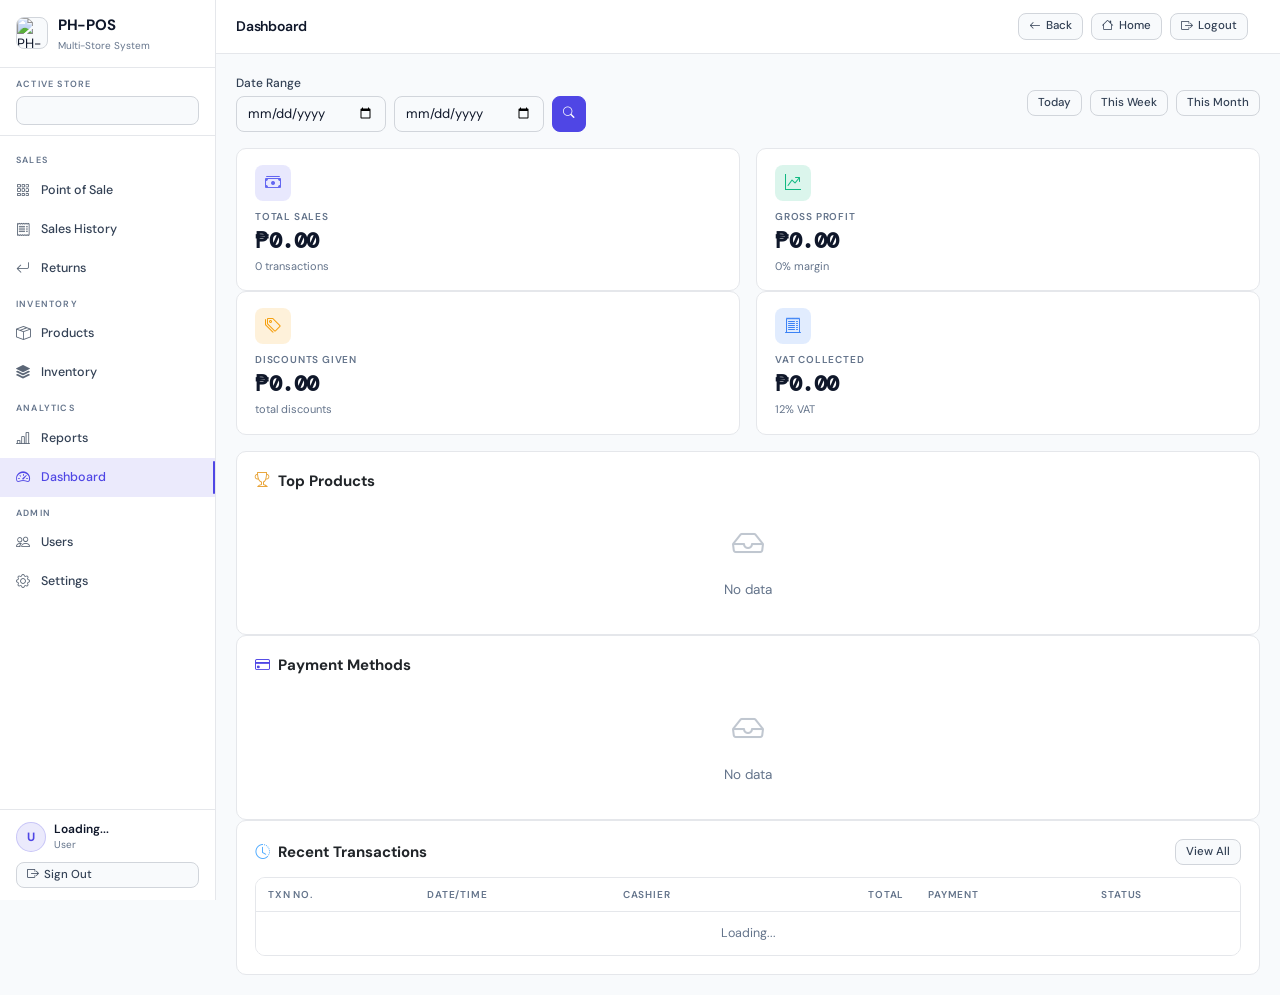
==== dashboard.html @ c2e12a04 "updated" ====
<!DOCTYPE html>
<html lang="en">
<head>
  <meta charset="UTF-8">
  <meta name="viewport" content="width=device-width, initial-scale=1.0">
  <title>Dashboard · PH-POS</title>
  <link href="https://cdn.jsdelivr.net/npm/bootstrap@5.3.0/dist/css/bootstrap.min.css" rel="stylesheet">
  <link href="https://cdn.jsdelivr.net/npm/bootstrap-icons@1.11.0/font/bootstrap-icons.css" rel="stylesheet">
  <link href="src/css/main.css" rel="stylesheet">
  <script src="https://cdn.jsdelivr.net/npm/@supabase/supabase-js@2"></script>
  <script src="config.js"></script>
</head>
<body>

<!-- SIDEBAR -->
<nav class="sidebar" id="sidebar">
  <div class="sidebar-logo">
    <div class="logo-icon"><img src="https://placehold.co/96x96/111827/ffffff/png?text=POS" alt="PH-POS logo" class="logo-image"></div>
    <div>
      <div class="logo-text">PH-POS</div>
      <div class="logo-sub">Multi-Store System</div>
    </div>
  </div>
  <div class="sidebar-store">
    <label>ACTIVE STORE</label>
    <select id="store-selector" class="form-select"></select>
  </div>
  <nav class="sidebar-nav">
    <div class="nav-section-label">Sales</div>
    <a href="pos.html" class="nav-item" id="nav-pos" data-permission="pos.access"><i class="bi bi-grid-3x3-gap"></i> Point of Sale</a>
    <a href="sales.html" class="nav-item" id="nav-sales" data-permission="sales.view"><i class="bi bi-receipt"></i> Sales History</a>
    <a href="returns.html" class="nav-item" id="nav-returns" data-permission="pos.process_returns"><i class="bi bi-arrow-return-left"></i> Returns</a>
    <div class="nav-section-label" data-permission="inventory.view">Inventory</div>
    <a href="products.html" class="nav-item" id="nav-products" data-permission="products.view"><i class="bi bi-box-seam"></i> Products</a>
    <a href="inventory.html" class="nav-item" id="nav-inventory" data-permission="inventory.view"><i class="bi bi-stack"></i> Inventory</a>
    <div class="nav-section-label" data-permission="reports.view_store">Analytics</div>
    <a href="reports.html" class="nav-item" id="nav-reports" data-permission="reports.view_store"><i class="bi bi-bar-chart-line"></i> Reports</a>
    <a href="dashboard.html" class="nav-item active" id="nav-dashboard" data-permission="dashboard.view"><i class="bi bi-speedometer2"></i> Dashboard</a>
    <div class="nav-section-label" data-role="admin">Admin</div>
    <a href="users.html" class="nav-item" id="nav-users" data-role="admin"><i class="bi bi-people"></i> Users</a>
    <a href="settings.html" class="nav-item" id="nav-settings" data-role="admin"><i class="bi bi-gear"></i> Settings</a>
  </nav>
  <div class="sidebar-footer">
    <div class="user-info">
      <div class="user-avatar" id="user-avatar-letter">U</div>
      <div class="user-details">
        <div class="user-name" data-user-name>Loading...</div>
        <div class="user-role" data-user-role>User</div>
      </div>
    </div>
    <button class="btn btn-secondary btn-sm w-100" onclick="handleLogout()">
      <i class="bi bi-box-arrow-right"></i> Sign Out
    </button>
  </div>
</nav>
<div class="sidebar-overlay" id="sidebar-overlay" onclick="toggleSidebar()"></div>

<!-- MAIN CONTENT -->
<div class="main-content">
  <div class="top-bar">
    <button class="btn btn-secondary btn-sm d-lg-none" onclick="toggleSidebar()">
      <i class="bi bi-list"></i>
    </button>
    <div class="top-bar-title">Dashboard</div>
    <div class="d-flex gap-2">
      <button class="btn btn-secondary btn-sm" onclick="goBackPage()"><i class="bi bi-arrow-left"></i> Back</button>
      <button class="btn btn-secondary btn-sm" onclick="goHomePage()"><i class="bi bi-house"></i> Home</button>
      <button class="btn btn-secondary btn-sm" onclick="handleLogout()"><i class="bi bi-box-arrow-right"></i> Logout</button>
    </div>
    <div class="text-muted" id="current-datetime"></div>
  </div>

  <div class="page-content">
    <!-- Date filter -->
    <div class="d-flex align-items-center gap-3 mb-4 flex-wrap">
      <div>
        <label class="form-label mb-1">Date Range</label>
        <div class="d-flex gap-2">
          <input type="date" class="form-control form-control-sm" id="date-from" style="width:150px;">
          <input type="date" class="form-control form-control-sm" id="date-to" style="width:150px;">
          <button class="btn btn-primary btn-sm" onclick="loadDashboard()">
            <i class="bi bi-search"></i>
          </button>
        </div>
      </div>
      <div class="ms-auto d-flex gap-2">
        <button class="btn btn-secondary btn-sm" onclick="setRange('today')">Today</button>
        <button class="btn btn-secondary btn-sm" onclick="setRange('week')">This Week</button>
        <button class="btn btn-secondary btn-sm" onclick="setRange('month')">This Month</button>
      </div>
    </div>

    <!-- Low stock alert banner -->
    <div id="low-stock-banner" class="low-stock-alert mb-4 d-none">
      <i class="bi bi-exclamation-triangle-fill"></i>
      <span id="low-stock-text">Some products are low on stock.</span>
      <a href="inventory.html" class="ms-auto text-warning text-decoration-none fw-bold" style="font-size:12px;">View <i class="bi bi-arrow-right"></i></a>
    </div>

    <!-- Stats Grid -->
    <div class="row g-3 mb-4">
      <div class="col-6 col-md-3">
        <div class="stat-card">
          <div class="stat-icon" style="background:rgba(99,102,241,0.15);color:#6366f1;">
            <i class="bi bi-cash-stack"></i>
          </div>
          <div class="stat-label">Total Sales</div>
          <div class="stat-value" id="stat-sales">₱0.00</div>
          <div class="mini-muted" id="stat-txns">0 transactions</div>
        </div>
      </div>
      <div class="col-6 col-md-3">
        <div class="stat-card">
          <div class="stat-icon" style="background:rgba(16,185,129,0.15);color:#10b981;">
            <i class="bi bi-graph-up-arrow"></i>
          </div>
          <div class="stat-label">Gross Profit</div>
          <div class="stat-value" id="stat-profit">₱0.00</div>
          <div class="mini-muted" id="stat-margin">0% margin</div>
        </div>
      </div>
      <div class="col-6 col-md-3">
        <div class="stat-card">
          <div class="stat-icon" style="background:rgba(245,158,11,0.15);color:#f59e0b;">
            <i class="bi bi-tags"></i>
          </div>
          <div class="stat-label">Discounts Given</div>
          <div class="stat-value" id="stat-discount">₱0.00</div>
          <div class="mini-muted">total discounts</div>
        </div>
      </div>
      <div class="col-6 col-md-3">
        <div class="stat-card">
          <div class="stat-icon" style="background:rgba(59,130,246,0.15);color:#3b82f6;">
            <i class="bi bi-receipt-cutoff"></i>
          </div>
          <div class="stat-label">VAT Collected</div>
          <div class="stat-value" id="stat-vat">₱0.00</div>
          <div class="mini-muted">12% VAT</div>
        </div>
      </div>
    </div>

    <div class="row g-3">
      <!-- Top Products -->
      <div class="col-12 col-lg-7">
        <div class="card">
          <div class="section-header mb-3">
            <div class="section-heading"><i class="bi bi-trophy me-2" style="color:var(--warning);"></i>Top Products</div>
          </div>
          <div id="top-products-list">
            <div class="empty-state py-4"><i class="bi bi-inbox" style="font-size:32px;"></i><div>No data</div></div>
          </div>
        </div>
      </div>

      <!-- Payment Breakdown -->
      <div class="col-12 col-lg-5">
        <div class="card">
          <div class="section-heading mb-3"><i class="bi bi-credit-card me-2" style="color:var(--accent);"></i>Payment Methods</div>
          <div id="payment-breakdown">
            <div class="empty-state py-4"><i class="bi bi-inbox" style="font-size:32px;"></i><div>No data</div></div>
          </div>
        </div>
      </div>

      <!-- Store Comparison (admin only) -->
      <div class="col-12" id="store-comparison-section" style="display:none;">
        <div class="card">
          <div class="section-heading mb-3"><i class="bi bi-shop me-2" style="color:var(--success);"></i>All Stores Summary</div>
          <div class="table-responsive">
            <table class="table table-sm mb-0">
              <thead>
                <tr>
                  <th>Store</th>
                  <th class="text-end">Transactions</th>
                  <th class="text-end">Revenue</th>
                  <th class="text-end">VAT</th>
                </tr>
              </thead>
              <tbody id="store-summary-tbody">
                <tr><td colspan="4" class="text-center py-3 text-muted">Loading...</td></tr>
              </tbody>
            </table>
          </div>
        </div>
      </div>

      <!-- Recent Sales -->
      <div class="col-12">
        <div class="card">
          <div class="section-header mb-3">
            <div class="section-heading"><i class="bi bi-clock-history me-2" style="color:var(--info);"></i>Recent Transactions</div>
            <a href="sales.html" class="btn btn-secondary btn-sm">View All</a>
          </div>
          <div class="table-responsive">
            <table class="table table-sm mb-0">
              <thead>
                <tr>
                  <th>TXN No.</th>
                  <th>Date/Time</th>
                  <th>Cashier</th>
                  <th class="text-end">Total</th>
                  <th>Payment</th>
                  <th>Status</th>
                </tr>
              </thead>
              <tbody id="recent-sales-tbody">
                <tr><td colspan="6" class="text-center py-3 text-muted">Loading...</td></tr>
              </tbody>
            </table>
          </div>
        </div>
      </div>
    </div>
  </div>
</div>

<!-- Loading & Toast -->
<div id="loading-overlay" class="d-none">
  <div class="loading-spinner">
    <div class="spinner-border mb-3"></div>
    <div class="loading-text">Loading...</div>
  </div>
</div>
<div id="toast-container"></div>

<script src="https://cdn.jsdelivr.net/npm/bootstrap@5.3.0/dist/js/bootstrap.bundle.min.js"></script>
<script type="module">
import auth from './src/js/auth.js';
import rbac from './src/js/rbac.js';
import reports from './src/js/reports.js';
import { formatPeso, formatDate, showToast, getLastNDays, getCurrentMonthRange } from './src/js/utils.js';
import db from './src/js/supabaseClient.js';

window.handleLogout = () => auth.logout();
window.goHomePage = () => {
  window.location.href = 'index.html';
};
window.goBackPage = () => {
  if (window.history.length > 1) window.history.back();
  else goHomePage();
};
window.toggleSidebar = () => {
  document.getElementById('sidebar').classList.toggle('show');
  document.getElementById('sidebar-overlay').classList.toggle('show');
};

let realtimeChannel = null;
let realtimeReloadTimer = null;

// DateTime display
function updateClock() {
  document.getElementById('current-datetime').textContent =
    new Date().toLocaleString('en-PH', { timeZone: 'Asia/Manila', weekday: 'short', month: 'short', day: 'numeric', hour: '2-digit', minute: '2-digit' });
}
setInterval(updateClock, 1000);
updateClock();

async function init() {
  const session = await auth.init();
  if (!session) { window.location.href = 'login.html'; return; }
  if (!auth.hasRole('admin')) { window.location.href = auth.hasRole('cashier') ? 'pos.html' : 'inventory.html'; return; }
  rbac.updateUI();
  document.querySelectorAll('[data-user-name]').forEach(el => el.textContent = auth.currentProfile?.full_name || '');
  document.querySelectorAll('[data-user-role]').forEach(el => el.textContent = auth.currentProfile?.role || '');
  const av = document.getElementById('user-avatar-letter');
  if (av) av.textContent = (auth.currentProfile?.full_name || 'U')[0].toUpperCase();

  // Set default date range (today)
  setRange('today', false);
  await loadDashboard();

  if (auth.hasRole('admin')) {
    document.getElementById('store-comparison-section').style.display = '';
    await loadStoreComparison();
  }

  setupRealtime();
}

window.setRange = function(range, reload = true) {
  const today = new Date().toLocaleDateString('en-CA', { timeZone: 'Asia/Manila' });
  if (range === 'today') {
    document.getElementById('date-from').value = today;
    document.getElementById('date-to').value = today;
  } else if (range === 'week') {
    const r = getLastNDays(7);
    document.getElementById('date-from').value = r.first;
    document.getElementById('date-to').value = r.last;
  } else if (range === 'month') {
    const r = getCurrentMonthRange();
    document.getElementById('date-from').value = r.first;
    document.getElementById('date-to').value = r.last;
  }
  if (reload) loadDashboard();
};

window.loadDashboard = async function() {
  const storeId = auth.currentStore?.id;
  const dateFrom = document.getElementById('date-from').value;
  const dateTo = document.getElementById('date-to').value;
  if (!storeId || !dateFrom || !dateTo) return;

  try {
    const [{ summary }, topProds, payBreakdown, recentSales] = await Promise.all([
      reports.getSalesSummary(storeId, dateFrom, dateTo),
      reports.getTopProducts(storeId, dateFrom, dateTo, 5),
      reports.getPaymentBreakdown(storeId, dateFrom, dateTo),
      getRecentSales(storeId, dateFrom, dateTo)
    ]);

    // Stats
    document.getElementById('stat-sales').textContent = formatPeso(summary.totalRevenue);
    document.getElementById('stat-txns').textContent = summary.totalTransactions + ' transactions';
    document.getElementById('stat-profit').textContent = formatPeso(summary.grossProfit);
    document.getElementById('stat-margin').textContent = summary.grossMargin.toFixed(1) + '% margin';
    document.getElementById('stat-discount').textContent = formatPeso(summary.totalDiscount);
    document.getElementById('stat-vat').textContent = formatPeso(summary.totalVat);

    // Top Products
    renderTopProducts(topProds);
    renderPaymentBreakdown(payBreakdown);
    renderRecentSales(recentSales);

    // Low stock check
    await checkLowStock(storeId);
  } catch (err) {
    showToast('Error loading dashboard: ' + err.message, 'danger');
  }
};

async function getRecentSales(storeId, dateFrom, dateTo) {
  const { data } = await db.from('sales')
    .select('txn_no, created_at, total, payment_json, status, profiles(full_name)')
    .eq('store_id', storeId)
    .gte('created_at', dateFrom + 'T00:00:00')
    .lte('created_at', dateTo + 'T23:59:59')
    .order('created_at', { ascending: false })
    .limit(10);
  return data || [];
}

async function checkLowStock(storeId) {
  const { data: lowItems } = await db.from('store_products')
    .select('id, stock, reorder_level')
    .eq('store_id', storeId);

  const lowCount = (lowItems || []).filter(i => i.stock <= i.reorder_level).length;

  if (lowCount > 0) {
    document.getElementById('low-stock-banner').classList.remove('d-none');
    document.getElementById('low-stock-text').textContent = `${lowCount} product(s) are low on stock or out of stock.`;
  } else {
    document.getElementById('low-stock-banner').classList.add('d-none');
  }
}

async function loadStoreComparison() {
  const dateFrom = document.getElementById('date-from').value;
  const dateTo = document.getElementById('date-to').value;

  const { data: stores } = await db.from('stores').select('id, name, code');
  const tbody = document.getElementById('store-summary-tbody');
  tbody.innerHTML = '';

  for (const store of (stores || [])) {
    const { data: sales } = await db.from('sales')
      .select('total, vat_amount')
      .eq('store_id', store.id)
      .eq('status', 'completed')
      .gte('created_at', dateFrom + 'T00:00:00')
      .lte('created_at', dateTo + 'T23:59:59');

    const rev = (sales || []).reduce((s, r) => s + r.total, 0);
    const vat = (sales || []).reduce((s, r) => s + r.vat_amount, 0);
    tbody.innerHTML += `
      <tr>
        <td><span class="badge bg-secondary me-2">${store.code}</span>${store.name}</td>
        <td class="text-end">${(sales || []).length}</td>
        <td class="text-end fw-bold">${formatPeso(rev)}</td>
        <td class="text-end">${formatPeso(vat)}</td>
      </tr>`;
  }
}

function scheduleDashboardRealtimeRefresh() {
  clearTimeout(realtimeReloadTimer);
  realtimeReloadTimer = setTimeout(async () => {
    await loadDashboard();
    if (auth.hasRole('admin')) await loadStoreComparison();
  }, 350);
}

function setupRealtime() {
  if (!auth.currentStore?.id) return;
  if (realtimeChannel) db.removeChannel(realtimeChannel);

  realtimeChannel = db.channel(`dashboard-live-${auth.currentStore.id}`);

  realtimeChannel.on(
    'postgres_changes',
    { event: '*', schema: 'public', table: 'sales', filter: `store_id=eq.${auth.currentStore.id}` },
    scheduleDashboardRealtimeRefresh
  );

  realtimeChannel.on(
    'postgres_changes',
    { event: '*', schema: 'public', table: 'store_products', filter: `store_id=eq.${auth.currentStore.id}` },
    scheduleDashboardRealtimeRefresh
  );

  if (auth.hasRole('admin')) {
    realtimeChannel.on(
      'postgres_changes',
      { event: '*', schema: 'public', table: 'sales' },
      scheduleDashboardRealtimeRefresh
    );
  }

  realtimeChannel.subscribe();
}

window.addEventListener('beforeunload', () => {
  if (realtimeChannel) db.removeChannel(realtimeChannel);
});

function renderTopProducts(prods) {
  const el = document.getElementById('top-products-list');
  if (!prods.length) { el.innerHTML = '<div class="text-center py-3" style="color:var(--text-muted);">No data for selected period</div>'; return; }
  const max = Math.max(...prods.map(p => p.revenue));
  el.innerHTML = prods.map((p, i) => `
    <div class="d-flex align-items-center gap-3 mb-3">
      <div style="width:24px;text-align:center;font-weight:700;color:var(--text-muted);font-size:13px;">#${i+1}</div>
      <div style="flex:1;">
        <div style="font-size:13px;font-weight:600;">${p.name}</div>
        <div style="font-size:11px;color:var(--text-muted);">Qty: ${p.qty}</div>
        <div style="height:4px;background:var(--border);border-radius:2px;margin-top:4px;">
          <div style="height:100%;width:${(p.revenue/max*100).toFixed(0)}%;background:var(--accent);border-radius:2px;"></div>
        </div>
      </div>
      <div style="text-align:right;">
        <div style="font-weight:700;font-size:13px;">${formatPeso(p.revenue)}</div>
        <div style="font-size:11px;color:var(--success);">+${formatPeso(p.profit)}</div>
      </div>
    </div>`).join('');
}

function renderPaymentBreakdown(payments) {
  const el = document.getElementById('payment-breakdown');
  if (!payments.length) { el.innerHTML = '<div class="text-center py-3" style="color:var(--text-muted);">No data</div>'; return; }
  const icons = { cash: '💵', gcash: '📱', maya: '🔵', card: '💳' };
  const total = payments.reduce((s, p) => s + p.amount, 0);
  el.innerHTML = payments.map(p => `
    <div class="d-flex align-items-center gap-3 mb-3">
      <div style="font-size:20px;">${icons[p.method] || '💰'}</div>
      <div style="flex:1;">
        <div style="font-size:13px;font-weight:600;text-transform:capitalize;">${p.method}</div>
        <div style="font-size:11px;color:var(--text-muted);">${p.count} transactions</div>
        <div style="height:4px;background:var(--border);border-radius:2px;margin-top:4px;">
          <div style="height:100%;width:${(p.amount/total*100).toFixed(0)}%;background:var(--accent);border-radius:2px;"></div>
        </div>
      </div>
      <div style="font-weight:700;font-size:13px;">${formatPeso(p.amount)}</div>
    </div>`).join('');
}

function renderRecentSales(sales) {
  const tbody = document.getElementById('recent-sales-tbody');
  if (!sales.length) {
    tbody.innerHTML = '<tr><td colspan="6" class="text-center py-4" style="color:var(--text-muted);">No transactions found</td></tr>';
    return;
  }
  const payIcons = { cash: '💵', gcash: '📱', maya: '🔵', card: '💳' };
  tbody.innerHTML = sales.map(s => {
    const payments = Array.isArray(s.payment_json) ? s.payment_json : [];
    const payDisplay = payments.map(p => `${payIcons[p.method]||''} ${p.method}`).join(', ');
    return `<tr>
      <td><a href="sales.html?txn=${s.txn_no}" style="color:var(--accent);text-decoration:none;">${s.txn_no}</a></td>
      <td style="font-size:12px;">${formatDate(s.created_at, true)}</td>
      <td style="font-size:12px;">${s.profiles?.full_name || 'N/A'}</td>
      <td class="text-end fw-bold">${formatPeso(s.total)}</td>
      <td style="font-size:12px;">${payDisplay}</td>
      <td><span class="badge status-${s.status}">${s.status}</span></td>
    </tr>`;
  }).join('');
}

init();
</script>
</body>
</html>
---- src/css/main.css ----
/* PH-POS · Minimalist Redesign */
@import url('https://fonts.googleapis.com/css2?family=DM+Sans:wght@300;400;500;600;700&family=DM+Mono:wght@400;500&display=swap');

:root {
  color-scheme: light;
  --bg: #f8fafc;
  --bg-2: #ffffff;
  --bg-3: #ffffff;
  --bg-4: #f8fafc;
  --line: #e5e7eb;
  --line-2: #d1d5db;
  --tx-1: #0f172a;
  --tx-2: #334155;
  --tx-3: #64748b;
  --ac: #4f46e5;
  --ac-2: #4338ca;
  --ac-glow: rgba(79,70,229,0.11);
  --ac-border: rgba(79,70,229,0.22);
  --ok: #2dd4a0;
  --warn: #e8a336;
  --err: #f06060;
  --info: #4eaaff;
  --ok-bg: rgba(45,212,160,0.14);
  --warn-bg: rgba(232,163,54,0.14);
  --err-bg: rgba(240,96,96,0.14);
  --hover-bg: rgba(99,102,241,0.08);
  --hover-subtle: rgba(15,23,42,0.045);
  --row-hover: rgba(99,102,241,0.08);
  --status-neutral-bg: rgba(100,116,139,0.16);
  --loading-overlay-bg: rgba(15,23,42,0.35);
  --overlay-bg: rgba(15,23,42,0.42);
  --elevation-shadow: 0 12px 30px rgba(15,23,42,0.12);
  --close-filter: none;
  --logo-url: url('https://placehold.co/96x96/111827/ffffff/png?text=POS');

  --text-primary: var(--tx-1);
  --text-secondary: var(--tx-2);
  --text-muted: var(--tx-3);
  --bg-primary: var(--bg);
  --bg-secondary: var(--bg-2);
  --border: var(--line);
  --accent: var(--ac);
  --accent-hover: var(--ac-2);
  --success: var(--ok);
  --warning: var(--warn);
  --danger: var(--err);
  --sidebar-w: 216px;
  --topbar-h: 54px;
  --radius: 8px;
  --radius-lg: 10px;
}

@media (prefers-color-scheme: dark) {
  :root {
    color-scheme: dark;
    --bg: #0a0a0f;
    --bg-2: #111118;
    --bg-3: #16161f;
    --bg-4: #1c1c27;
    --line: #1e1e2e;
    --line-2: #252535;
    --tx-1: #e8e8f0;
    --tx-2: #8888a8;
    --tx-3: #4a4a68;
    --ac: #7c6ff7;
    --ac-2: #6159e0;
    --ac-glow: rgba(124,111,247,0.12);
    --ac-border: rgba(124,111,247,0.25);
    --ok-bg: rgba(45,212,160,0.08);
    --warn-bg: rgba(232,163,54,0.08);
    --err-bg: rgba(240,96,96,0.08);
    --hover-bg: rgba(255,255,255,0.03);
    --hover-subtle: rgba(255,255,255,0.02);
    --row-hover: rgba(124,111,247,0.03);
    --status-neutral-bg: rgba(74,74,104,0.15);
    --loading-overlay-bg: rgba(10,10,15,0.8);
    --overlay-bg: rgba(0,0,0,0.6);
    --elevation-shadow: 0 24px 60px rgba(0,0,0,0.6);
    --close-filter: invert(1) brightness(0.5);
  }
}

* { box-sizing: border-box; margin: 0; padding: 0; }

body {
  font-family: 'DM Sans', system-ui, sans-serif;
  background: var(--bg);
  color: var(--tx-1);
  font-size: 13.5px;
  line-height: 1.5;
  -webkit-font-smoothing: antialiased;
}

::-webkit-scrollbar { width: 4px; height: 4px; }
::-webkit-scrollbar-track { background: transparent; }
::-webkit-scrollbar-thumb { background: var(--line-2); border-radius: 4px; }

/* ── SIDEBAR ─────────────────────────────── */
.sidebar {
  width: var(--sidebar-w);
  background: var(--bg-2);
  border-right: 1px solid var(--line);
  position: fixed;
  top: 0; left: 0;
  height: 100vh;
  display: flex;
  flex-direction: column;
  z-index: 200;
  transition: transform 0.25s cubic-bezier(0.4,0,0.2,1);
  overflow-y: auto;
  overflow-x: hidden;
}

.sidebar-logo {
  padding: 14px 16px;
  display: flex;
  align-items: center;
  gap: 10px;
  border-bottom: 1px solid var(--line);
}

.logo-icon {
  width: 32px;
  height: 32px;
  border-radius: 8px;
  display: flex;
  align-items: center;
  justify-content: center;
  flex-shrink: 0;
  overflow: hidden;
  border: 1px solid var(--line-2);
  background: var(--bg-4);
}

.logo-icon img,
.logo-image {
  width: 100%;
  height: 100%;
  object-fit: cover;
  display: block;
}

.logo-text { font-size: 15px; font-weight: 700; letter-spacing: -0.3px; }
.logo-sub { font-size: 10px; color: var(--tx-3); margin-top: 1px; }

.sidebar-store {
  padding: 10px 16px;
  border-bottom: 1px solid var(--line);
}

.sidebar-store label {
  font-size: 9px;
  text-transform: uppercase;
  letter-spacing: 1.2px;
  color: var(--tx-3);
  font-weight: 600;
  display: block;
  margin-bottom: 5px;
}

.sidebar-store select {
  width: 100%;
  background: var(--bg);
  border: 1px solid var(--line-2);
  color: var(--tx-1);
  padding: 5px 8px;
  border-radius: 5px;
  font-size: 11.5px;
  cursor: pointer;
  font-family: inherit;
  appearance: none;
  background-image: url("data:image/svg+xml,%3Csvg xmlns='http://www.w3.org/2000/svg' width='10' height='6'%3E%3Cpath d='M0 0l5 6 5-6z' fill='%234a4a68'/%3E%3C/svg%3E");
  background-repeat: no-repeat;
  background-position: right 8px center;
  padding-right: 24px;
}

.sidebar-nav { flex: 1; padding: 8px 0; }

.nav-section-label {
  font-size: 9px;
  text-transform: uppercase;
  letter-spacing: 1.2px;
  color: var(--tx-3);
  font-weight: 600;
  padding: 10px 16px 3px;
}

.nav-item {
  display: flex;
  align-items: center;
  gap: 9px;
  padding: 9px 16px;
  color: var(--tx-2);
  text-decoration: none;
  font-size: 12.5px;
  font-weight: 500;
  transition: all 0.15s;
  cursor: pointer;
  border: none;
  background: none;
  width: 100%;
  position: relative;
}

.nav-item:hover { color: var(--tx-1); background: var(--hover-bg); }

.nav-item.active {
  color: var(--ac);
  background: var(--ac-glow);
}

.nav-item.active::before {
  content: '';
  position: absolute;
  right: 0; top: 3px; bottom: 3px;
  width: 2px;
  background: var(--ac);
  border-radius: 2px;
}

.nav-item i { font-size: 14px; width: 16px; flex-shrink: 0; opacity: 0.8; }
.nav-item.active i { opacity: 1; }

.sidebar-footer {
  padding: 12px 16px;
  border-top: 1px solid var(--line);
}

.user-info { display: flex; align-items: center; gap: 8px; margin-bottom: 10px; }

.user-avatar {
  width: 30px; height: 30px;
  background: var(--ac-glow);
  border: 1px solid var(--ac-border);
  border-radius: 50%;
  display: flex;
  align-items: center;
  justify-content: center;
  font-size: 12px;
  font-weight: 700;
  color: var(--ac);
  flex-shrink: 0;
}

.user-details .user-name { font-size: 12px; font-weight: 600; line-height: 1.2; }
.user-details .user-role { font-size: 10px; color: var(--tx-3); text-transform: capitalize; }

/* ── MAIN LAYOUT ─────────────────────────── */
.main-content { margin-left: var(--sidebar-w); min-height: 100vh; display: flex; flex-direction: column; }

.top-bar {
  height: var(--topbar-h);
  background: var(--bg-2);
  border-bottom: 1px solid var(--line);
  display: flex;
  align-items: center;
  padding: 0 20px;
  gap: 12px;
  position: sticky;
  top: 0;
  z-index: 100;
}

.top-bar-title { font-size: 14px; font-weight: 600; flex: 1; letter-spacing: -0.2px; }

.page-content { padding: 20px; flex: 1; }

/* ── CARDS ───────────────────────────────── */
.card {
  background: var(--bg-3);
  border: 1px solid var(--line);
  border-radius: var(--radius-lg);
  padding: 18px;
}

.stat-card {
  background: var(--bg-3);
  border: 1px solid var(--line);
  border-radius: var(--radius-lg);
  padding: 16px 18px;
  display: flex;
  flex-direction: column;
  gap: 6px;
  transition: border-color 0.15s;
}

.stat-card:hover { border-color: var(--ac-border); }

.stat-icon {
  width: 36px; height: 36px;
  border-radius: 8px;
  display: flex;
  align-items: center;
  justify-content: center;
  font-size: 16px;
  margin-bottom: 2px;
}

.stat-label {
  font-size: 10px;
  color: var(--tx-3);
  text-transform: uppercase;
  letter-spacing: 0.8px;
  font-weight: 600;
}

.stat-value {
  font-size: 22px;
  font-weight: 700;
  color: var(--tx-1);
  line-height: 1;
  letter-spacing: -0.5px;
  font-family: 'DM Mono', monospace;
}

/* ── FORMS ───────────────────────────────── */
.form-control, .form-select {
  background: var(--bg) !important;
  border: 1px solid var(--line-2) !important;
  color: var(--tx-1) !important;
  border-radius: var(--radius) !important;
  font-size: 13px;
  font-family: inherit;
  transition: border-color 0.15s, box-shadow 0.15s;
  padding: 7px 11px;
}

.form-control:focus, .form-select:focus {
  border-color: var(--ac) !important;
  box-shadow: 0 0 0 3px var(--ac-glow) !important;
  outline: none;
}

.form-control::placeholder { color: var(--tx-3); }
.form-label { font-size: 12px; color: var(--tx-2); font-weight: 500; margin-bottom: 5px; display: block; }
.form-text { font-size: 11px; color: var(--tx-3); margin-top: 4px; }

.input-group .input-group-text {
  background: var(--bg) !important;
  border: 1px solid var(--line-2) !important;
  color: var(--tx-3);
  border-radius: var(--radius) 0 0 var(--radius);
}

.input-group .form-control { border-left: none !important; border-radius: 0 var(--radius) var(--radius) 0 !important; }

.form-check-input {
  background-color: var(--bg) !important;
  border-color: var(--line-2) !important;
  width: 15px; height: 15px;
}

.form-check-input:checked {
  background-color: var(--ac) !important;
  border-color: var(--ac) !important;
}

.form-check-label { font-size: 12.5px; color: var(--tx-2); }

/* ── BUTTONS ─────────────────────────────── */
.btn {
  font-size: 12.5px;
  font-weight: 500;
  border-radius: var(--radius);
  padding: 7px 14px;
  transition: all 0.15s;
  border: 1px solid transparent;
  cursor: pointer;
  display: inline-flex;
  align-items: center;
  gap: 5px;
  font-family: inherit;
  line-height: 1.4;
}

.btn-primary { background: var(--ac); border-color: var(--ac); color: white; }
.btn-primary:hover { background: var(--ac-2); border-color: var(--ac-2); color: white; }

.btn-success { background: var(--ok); border-color: var(--ok); color: #0a0a0f; }
.btn-success:hover { background: #22c08e; border-color: #22c08e; color: #0a0a0f; }

.btn-danger { background: var(--err); border-color: var(--err); color: white; }
.btn-danger:hover { background: #d94f4f; border-color: #d94f4f; color: white; }

.btn-warning { background: var(--warn); border-color: var(--warn); color: #0a0a0f; }
.btn-warning:hover { background: #d49030; border-color: #d49030; color: #0a0a0f; }

.btn-secondary {
  background: var(--bg-4);
  border-color: var(--line-2);
  color: var(--tx-2);
}
.btn-secondary:hover { border-color: var(--tx-3); color: var(--tx-1); background: var(--bg-4); }

.btn-sm { padding: 4px 10px; font-size: 11.5px; }
.btn-lg { padding: 11px 22px; font-size: 14px; font-weight: 600; }
.btn:disabled { opacity: 0.4; cursor: not-allowed; }

/* ── TABLES ──────────────────────────────── */
.table {
  color: var(--tx-1);
  font-size: 12.5px;
  border-collapse: collapse;
  width: 100%;
}

.table thead th {
  background: var(--bg-2);
  color: var(--tx-3);
  font-size: 10px;
  text-transform: uppercase;
  letter-spacing: 0.8px;
  font-weight: 600;
  border-bottom: 1px solid var(--line);
  padding: 9px 12px;
  white-space: nowrap;
}

.table tbody td {
  border-bottom: 1px solid var(--line);
  padding: 9px 12px;
  vertical-align: middle;
}

.table tbody tr:hover td { background: var(--hover-subtle); }
.table tbody tr:last-child td { border-bottom: none; }

.table-responsive {
  border-radius: var(--radius-lg);
  border: 1px solid var(--line);
  overflow: hidden;
  background: var(--bg-3);
}

.table-sm td, .table-sm th { padding: 6px 12px; }

/* ── BADGES ──────────────────────────────── */
.badge {
  font-size: 10px;
  font-weight: 600;
  padding: 2px 7px;
  border-radius: 4px;
  font-family: 'DM Mono', monospace;
}

.status-completed { background: var(--ok-bg); color: var(--ok); }
.status-voided { background: var(--err-bg); color: var(--err); }
.status-returned { background: var(--warn-bg); color: var(--warn); }
.status-open { background: var(--ok-bg); color: var(--ok); }
.status-closed { background: var(--status-neutral-bg); color: var(--tx-3); }

/* ── MODALS ──────────────────────────────── */
.modal-content {
  background: var(--bg-3);
  border: 1px solid var(--line-2);
  border-radius: var(--radius-lg);
  color: var(--tx-1);
  box-shadow: var(--elevation-shadow);
}

.modal-header {
  border-bottom: 1px solid var(--line);
  padding: 14px 18px;
}

.modal-header .modal-title { font-size: 14px; font-weight: 600; letter-spacing: -0.2px; }
.modal-body { padding: 18px; }
.modal-footer { border-top: 1px solid var(--line); padding: 12px 18px; gap: 8px; }
.btn-close { filter: var(--close-filter); width: 20px; height: 20px; }

/* ── POS LAYOUT ──────────────────────────── */
.pos-wrapper { display: flex; height: 100vh; overflow: hidden; }

.pos-products {
  flex: 1;
  display: flex;
  flex-direction: column;
  padding: 14px;
  overflow: hidden;
  gap: 10px;
}

.pos-cart {
  width: 360px;
  display: flex;
  flex-direction: column;
  background: var(--bg-2);
  border-left: 1px solid var(--line);
}

.product-grid {
  flex: 1;
  overflow-y: auto;
  display: grid;
  grid-template-columns: repeat(auto-fill, minmax(120px, 1fr));
  gap: 6px;
  align-content: start;
}

.product-search-bar { display: flex; gap: 8px; }
.product-search-bar input { flex: 1; font-size: 13px; }

.category-tabs { display: flex; gap: 5px; overflow-x: auto; padding-bottom: 2px; }
.category-tabs::-webkit-scrollbar { height: 2px; }

.cat-tab {
  padding: 5px 12px;
  border-radius: 5px;
  background: var(--bg-3);
  border: 1px solid var(--line);
  color: var(--tx-2);
  font-size: 11.5px;
  font-weight: 500;
  cursor: pointer;
  transition: all 0.12s;
  white-space: nowrap;
}

.cat-tab:hover, .cat-tab.active {
  background: var(--ac);
  border-color: var(--ac);
  color: white;
}

.product-tile {
  background: var(--bg-3);
  border: 1px solid var(--line);
  border-radius: var(--radius);
  padding: 10px;
  cursor: pointer;
  transition: all 0.12s;
  display: flex;
  flex-direction: column;
  gap: 3px;
}

.product-tile:hover {
  border-color: var(--ac-border);
  background: var(--bg-4);
  transform: translateY(-1px);
}

.product-tile:active { transform: translateY(0); }
.product-tile.out-of-stock { opacity: 0.35; cursor: not-allowed; }

.pt-name {
  font-size: 11.5px;
  font-weight: 600;
  color: var(--tx-1);
  line-height: 1.3;
  overflow: hidden;
  display: -webkit-box;
  -webkit-line-clamp: 2;
  line-clamp: 2;
  -webkit-box-orient: vertical;
}

.pt-price {
  font-size: 13px;
  font-weight: 700;
  color: var(--ac);
  font-family: 'DM Mono', monospace;
}

.pt-stock { font-size: 10px; color: var(--tx-3); }
.pt-stock.low { color: var(--warn); }
.pt-stock.out { color: var(--err); }

/* CART */
.session-bar {
  background: rgba(45,212,160,0.08);
  border-bottom: 1px solid rgba(45,212,160,0.15);
  padding: 6px 14px;
  font-size: 11px;
  color: var(--ok);
  display: flex;
  align-items: center;
  gap: 6px;
}

.session-bar.closed { background: var(--err-bg); border-color: rgba(240,96,96,0.15); color: var(--err); }

.cart-header {
  padding: 12px 14px;
  border-bottom: 1px solid var(--line);
  display: flex;
  align-items: center;
  justify-content: space-between;
}

.cart-title { font-size: 13px; font-weight: 600; }
.cart-items { flex: 1; overflow-y: auto; padding: 6px 8px; }

.cart-item {
  display: flex;
  align-items: center;
  gap: 7px;
  padding: 7px 6px;
  border-radius: 6px;
  margin-bottom: 2px;
  transition: background 0.12s;
}

.cart-item:hover { background: var(--hover-subtle); }
.cart-item-info { flex: 1; min-width: 0; }

.cart-item-name {
  font-size: 11.5px;
  font-weight: 600;
  white-space: nowrap;
  overflow: hidden;
  text-overflow: ellipsis;
}

.cart-item-price { font-size: 10.5px; color: var(--tx-3); }

.cart-item-controls { display: flex; align-items: center; gap: 3px; }

.qty-btn {
  width: 22px; height: 22px;
  border-radius: 4px;
  background: var(--bg-4);
  border: 1px solid var(--line-2);
  color: var(--tx-1);
  font-size: 13px;
  display: flex;
  align-items: center;
  justify-content: center;
  cursor: pointer;
  transition: all 0.12s;
  padding: 0;
}

.qty-btn:hover { background: var(--ac); border-color: var(--ac); }
.qty-display { font-size: 12px; font-weight: 600; min-width: 24px; text-align: center; font-family: 'DM Mono', monospace; }
.cart-item-total { font-size: 12px; font-weight: 600; min-width: 58px; text-align: right; font-family: 'DM Mono', monospace; }

.cart-remove {
  background: none; border: none;
  color: var(--tx-3);
  cursor: pointer;
  padding: 2px;
  font-size: 13px;
  transition: color 0.12s;
}

.cart-remove:hover { color: var(--err); }

.cart-totals {
  padding: 10px 14px;
  border-top: 1px solid var(--line);
}

.totals-row {
  display: flex;
  justify-content: space-between;
  font-size: 11.5px;
  color: var(--tx-2);
  margin-bottom: 3px;
}

.totals-row.grand {
  font-size: 16px;
  font-weight: 700;
  color: var(--tx-1);
  margin-top: 8px;
  padding-top: 8px;
  border-top: 1px solid var(--line);
}

.totals-row.grand span:last-child { font-family: 'DM Mono', monospace; color: var(--ac); }

.cart-actions {
  padding: 10px 14px;
  border-top: 1px solid var(--line);
  display: flex;
  flex-direction: column;
  gap: 6px;
}

.payment-method-btn {
  flex: 1;
  padding: 9px 6px;
  border-radius: 6px;
  border: 1px solid var(--line-2);
  background: var(--bg);
  color: var(--tx-2);
  font-size: 11.5px;
  font-weight: 500;
  cursor: pointer;
  transition: all 0.12s;
  text-align: center;
  font-family: inherit;
}

.payment-method-btn.selected {
  border-color: var(--ac);
  background: var(--ac-glow);
  color: var(--ac);
}

/* ── SEARCH WRAPPER ──────────────────────── */
.search-wrapper { position: relative; }

.search-wrapper i {
  position: absolute;
  left: 10px;
  top: 50%;
  transform: translateY(-50%);
  color: var(--tx-3);
  font-size: 13px;
}

.search-wrapper input { padding-left: 32px; }

/* ── SECTION HEADER ──────────────────────── */
.section-header {
  display: flex;
  align-items: center;
  justify-content: space-between;
  flex-wrap: wrap;
  gap: 10px;
  margin-bottom: 16px;
}

.section-title { font-size: 16px; font-weight: 700; letter-spacing: -0.3px; }

.section-heading {
  font-size: 15px;
  font-weight: 700;
}

.mini-muted {
  font-size: 11px;
  color: var(--tx-3);
}

.metric-number {
  font-size: 18px;
}

.surface-soft {
  background: var(--bg);
}

/* ── STATUS ──────────────────────────────── */
.low-stock-alert {
  background: var(--warn-bg);
  border: 1px solid rgba(232,163,54,0.2);
  border-radius: 8px;
  padding: 9px 14px;
  display: flex;
  align-items: center;
  gap: 8px;
  color: var(--warn);
  font-size: 12.5px;
}

/* ── EMPTY STATE ─────────────────────────── */
.empty-state {
  text-align: center;
  padding: 48px 20px;
  color: var(--tx-3);
}

.empty-state i { font-size: 40px; margin-bottom: 12px; opacity: 0.4; display: block; }
.empty-state h5 { color: var(--tx-2); font-size: 14px; margin-bottom: 6px; }
.empty-state p { font-size: 12px; }

/* ── LOADING OVERLAY ─────────────────────── */
#loading-overlay {
  position: fixed;
  inset: 0;
  background: var(--loading-overlay-bg);
  display: flex;
  align-items: center;
  justify-content: center;
  z-index: 9999;
  backdrop-filter: blur(4px);
}

.loading-spinner { text-align: center; color: var(--tx-1); }
.loading-text { font-size: 12px; color: var(--tx-2); margin-top: 8px; }
.spinner-border { color: var(--ac) !important; width: 28px; height: 28px; }
.spinner-border-sm { width: 16px; height: 16px; }

/* ── TOAST ───────────────────────────────── */
#toast-container {
  position: fixed;
  top: 16px;
  right: 16px;
  z-index: 9990;
  display: flex;
  flex-direction: column;
  gap: 6px;
  min-width: 260px;
  max-width: 340px;
}

.toast-item {
  background: var(--bg-4);
  border: 1px solid var(--line-2);
  border-radius: var(--radius);
  padding: 10px 14px;
  font-size: 12.5px;
  display: flex;
  align-items: center;
  gap: 8px;
  animation: toastIn 0.2s ease;
}

.toast-success { border-left: 3px solid var(--ok); }
.toast-danger { border-left: 3px solid var(--err); }
.toast-warning { border-left: 3px solid var(--warn); }
.toast-info { border-left: 3px solid var(--info); }

@keyframes toastIn {
  from { opacity: 0; transform: translateX(20px); }
  to { opacity: 1; transform: translateX(0); }
}

/* ── SIDEBAR OVERLAY ─────────────────────── */
.sidebar-overlay {
  display: none;
  position: fixed;
  inset: 0;
  background: var(--overlay-bg);
  z-index: 199;
  backdrop-filter: blur(2px);
}

.sidebar-overlay.show { display: block; }

/* ── ANIMATIONS ──────────────────────────── */
@keyframes fadeUp {
  from { opacity: 0; transform: translateY(6px); }
  to { opacity: 1; transform: translateY(0); }
}

.fade-in { animation: fadeUp 0.2s ease; }

/* ── PAGE SPECIFIC ───────────────────────── */
.row { --bs-gutter-x: 16px; --bs-gutter-y: 0; }

/* Tab strip */
.tab-strip {
  display: flex;
  border-bottom: 1px solid var(--line);
  margin-bottom: 18px;
  gap: 2px;
}

.tab-btn {
  padding: 8px 16px;
  font-size: 12.5px;
  font-weight: 500;
  color: var(--tx-3);
  background: none;
  border: none;
  border-bottom: 2px solid transparent;
  cursor: pointer;
  font-family: inherit;
  transition: all 0.15s;
  margin-bottom: -1px;
}

.tab-btn:hover { color: var(--tx-2); }
.tab-btn.active { color: var(--ac); border-bottom-color: var(--ac); }

/* Inventory tabs (Bootstrap-friendly) */
.minimal-tabs {
  display: flex;
  gap: 4px;
  border-bottom: 1px solid var(--line);
  margin-bottom: 16px;
}

.minimal-tab {
  border: none;
  border-bottom: 2px solid transparent;
  background: transparent;
  color: var(--tx-3);
  border-radius: 0;
  padding: 8px 14px;
  font-size: 12.5px;
  font-weight: 500;
}

.minimal-tab:hover {
  color: var(--tx-2);
  background: transparent;
}

.minimal-tab.active {
  color: var(--ac);
  border-bottom-color: var(--ac);
}

.inv-search {
  width: 250px;
}

.search-sm {
  width: 250px;
}

/* ── RESPONSIVE ──────────────────────────── */
@media (max-width: 992px) {
  .top-bar {
    height: auto;
    min-height: var(--topbar-h);
    padding: 8px 14px;
    flex-wrap: wrap;
    row-gap: 8px;
  }

  .top-bar-title {
    min-width: 0;
    order: 0;
    flex: 1 1 auto;
  }

  .top-bar > .d-flex {
    order: 2;
    width: 100%;
    justify-content: flex-end;
    flex-wrap: wrap;
  }

  .section-header {
    flex-direction: column;
    align-items: flex-start;
  }

  .section-header > .d-flex {
    width: 100%;
  }

  .search-wrapper,
  .search-wrapper input,
  .form-select,
  .form-control {
    max-width: 100%;
  }

  .table-responsive {
    -webkit-overflow-scrolling: touch;
  }

  .reports-controls,
  .page-content .d-flex.flex-wrap.align-items-end,
  .page-content .d-flex.gap-2.flex-wrap.align-items-end {
    align-items: stretch !important;
  }

  .reports-controls > div,
  .reports-controls > button,
  .page-content .d-flex.flex-wrap.align-items-end > div,
  .page-content .d-flex.flex-wrap.align-items-end > button,
  .page-content .d-flex.gap-2.flex-wrap.align-items-end > div,
  .page-content .d-flex.gap-2.flex-wrap.align-items-end > button {
    width: 100%;
  }

  #date-from,
  #date-to,
  #status-filter,
  #txn-search,
  #mv-date-from,
  #mv-date-to,
  #mv-reason,
  #hist-date-from,
  #hist-date-to,
  #stock-search,
  #search-input,
  #cat-filter,
  #store-selector {
    width: 100% !important;
    max-width: 100% !important;
  }

  #daily-chart,
  #category-chart {
    width: 100% !important;
    height: auto !important;
  }

  .card,
  .stat-card {
    padding: 14px;
  }

  .sidebar { transform: translateX(-100%); }
  .sidebar.show { transform: translateX(0); }
  .main-content { margin-left: 0; }

  .pos-wrapper { flex-direction: column; }
  .pos-cart { width: 100%; height: 50vh; border-left: none; border-top: 1px solid var(--line); }
  .pos-products { height: 50vh; }
  .product-grid { grid-template-columns: repeat(auto-fill, minmax(100px, 1fr)); }

  .minimal-tabs {
    flex-wrap: wrap;
    gap: 6px;
    border-bottom: none;
  }

  .minimal-tab {
    border: 1px solid var(--line);
    border-radius: var(--radius);
  }

  .minimal-tab.active {
    border-color: var(--ac-border);
    background: var(--ac-glow);
  }

  .inv-search {
    width: 100%;
  }

  .search-sm {
    width: 100%;
  }
}

@media (max-width: 576px) {
  .page-content { padding: 14px; }
  .top-bar { padding: 8px 14px; }

  .top-bar > .d-flex .btn {
    padding: 6px 10px;
    font-size: 11px;
  }

  .stat-value {
    font-size: 18px;
  }

  .table thead th,
  .table tbody td {
    padding: 7px 8px;
  }

  .modal-dialog {
    margin: 0.6rem;
  }
}

/* ── MISC OVERRIDES ──────────────────────── */
.text-end { text-align: right !important; }
.text-center { text-align: center !important; }
.fw-bold { font-weight: 600 !important; }
.ms-auto { margin-left: auto !important; }
.d-none { display: none !important; }
.w-100 { width: 100% !important; }
.d-flex { display: flex !important; }
.align-items-center { align-items: center !important; }
.justify-content-between { justify-content: space-between !important; }
.flex-column { flex-direction: column !important; }
.flex-wrap { flex-wrap: wrap !important; }
.gap-1 { gap: 4px !important; }
.gap-2 { gap: 8px !important; }
.gap-3 { gap: 12px !important; }
.gap-4 { gap: 16px !important; }
.mb-0 { margin-bottom: 0 !important; }
.mb-1 { margin-bottom: 4px !important; }
.mb-2 { margin-bottom: 8px !important; }
.mb-3 { margin-bottom: 12px !important; }
.mb-4 { margin-bottom: 16px !important; }
.mb-5 { margin-bottom: 24px !important; }
.mt-1 { margin-top: 4px !important; }
.mt-2 { margin-top: 8px !important; }
.mt-3 { margin-top: 12px !important; }
.mt-4 { margin-top: 16px !important; }
.me-1 { margin-right: 4px !important; }
.me-2 { margin-right: 8px !important; }
.p-2 { padding: 8px !important; }
.p-3 { padding: 12px !important; }
.py-2 { padding-top: 8px !important; padding-bottom: 8px !important; }
.py-3 { padding-top: 12px !important; padding-bottom: 12px !important; }
.py-4 { padding-top: 16px !important; padding-bottom: 16px !important; }
.py-5 { padding-top: 24px !important; padding-bottom: 24px !important; }
.px-2 { padding-left: 8px !important; padding-right: 8px !important; }
.text-muted { color: var(--tx-3) !important; }
.flex-grow-1 { flex-grow: 1 !important; }
.position-relative { position: relative !important; }
.overflow-hidden { overflow: hidden !important; }
.overflow-auto { overflow: auto !important; }
.rounded { border-radius: 6px !important; }
.d-block { display: block !important; }
.d-lg-none { display: none; }
@media (max-width: 992px) { .d-lg-none { display: flex !important; } }
.col-12 { width: 100%; }
.col-6 { width: 50%; }
.col-4 { width: 33.333%; }
.col-md-4 { width: 33.333%; }
.col-md-6 { width: 50%; }
.col-md-8 { width: 66.666%; }

/* HR */
hr { border-color: var(--line); margin: 12px 0; opacity: 1; }
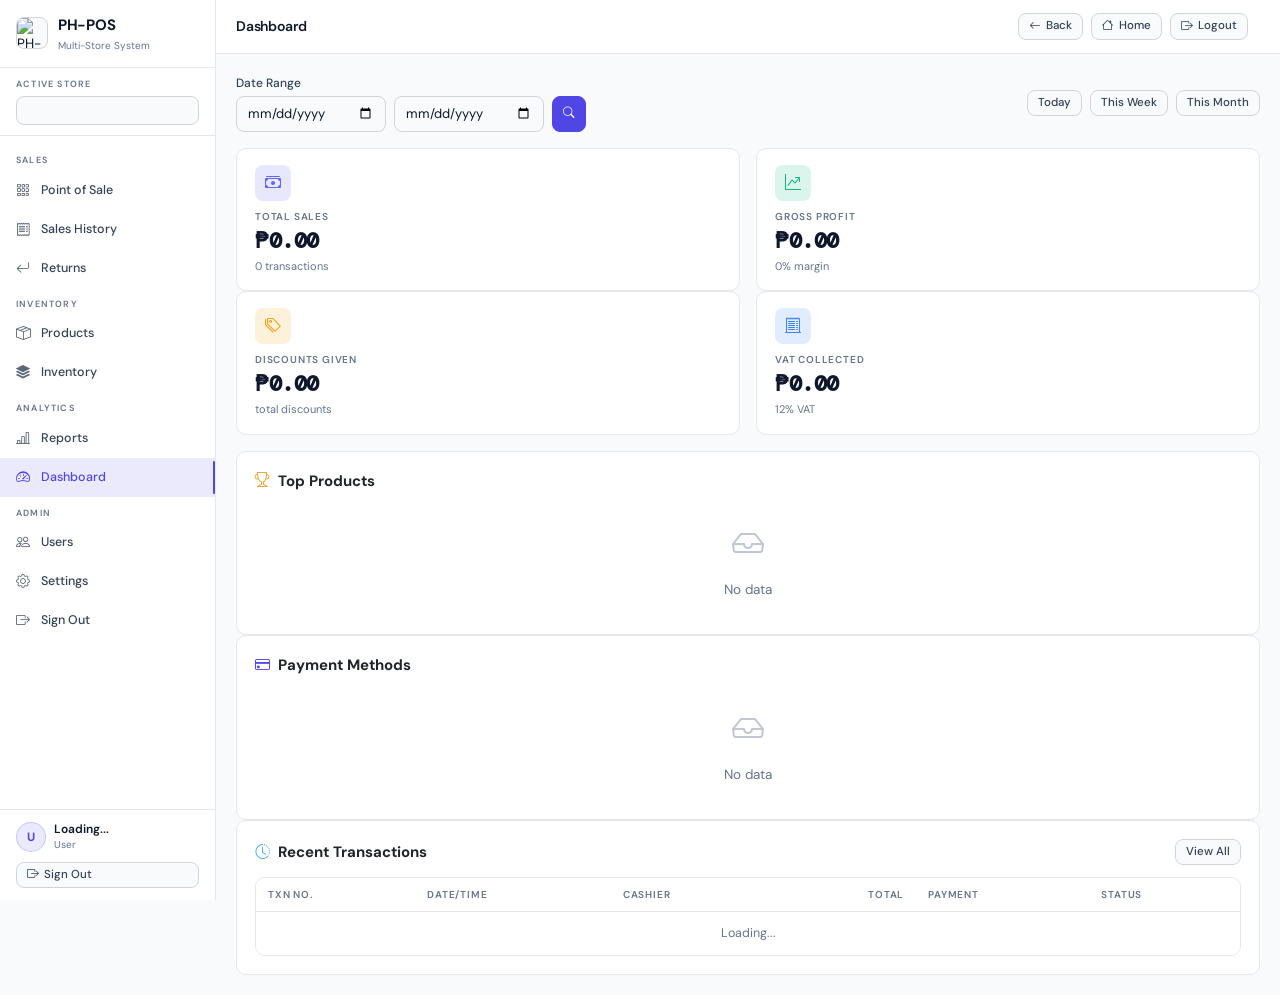
==== commit 207af8c9: "updated" ====
--- a/dashboard.html
+++ b/dashboard.html
@@ -39,6 +39,7 @@
     <div class="nav-section-label" data-role="admin">Admin</div>
     <a href="users.html" class="nav-item" id="nav-users" data-role="admin"><i class="bi bi-people"></i> Users</a>
     <a href="settings.html" class="nav-item" id="nav-settings" data-role="admin"><i class="bi bi-gear"></i> Settings</a>
+    <a href="#" class="nav-item" onclick="handleLogout(); return false;"><i class="bi bi-box-arrow-right"></i> Sign Out</a>
   </nav>
   <div class="sidebar-footer">
     <div class="user-info">
@@ -297,10 +298,10 @@
 };
 
 window.loadDashboard = async function() {
-  const storeId = auth.currentStore?.id;
+  const storeId = auth.hasRole('admin') ? null : auth.currentStore?.id;
   const dateFrom = document.getElementById('date-from').value;
   const dateTo = document.getElementById('date-to').value;
-  if (!storeId || !dateFrom || !dateTo) return;
+  if (!dateFrom || !dateTo) return;
 
   try {
     const [{ summary }, topProds, payBreakdown, recentSales] = await Promise.all([
@@ -331,22 +332,34 @@
 };
 
 async function getRecentSales(storeId, dateFrom, dateTo) {
-  const { data } = await db.from('sales')
+  const fromIso = `${dateFrom}T00:00:00+08:00`;
+  const toIso = `${dateTo}T23:59:59.999+08:00`;
+  let q = db.from('sales')
     .select('txn_no, created_at, total, payment_json, status, profiles(full_name)')
-    .eq('store_id', storeId)
-    .gte('created_at', dateFrom + 'T00:00:00')
-    .lte('created_at', dateTo + 'T23:59:59')
+    .gte('created_at', fromIso)
+    .lte('created_at', toIso)
     .order('created_at', { ascending: false })
     .limit(10);
+  if (storeId) q = q.eq('store_id', storeId);
+
+  const { data } = await q;
   return data || [];
 }
 
 async function checkLowStock(storeId) {
-  const { data: lowItems } = await db.from('store_products')
-    .select('id, stock, reorder_level')
-    .eq('store_id', storeId);
-
-  const lowCount = (lowItems || []).filter(i => i.stock <= i.reorder_level).length;
+  let q = db.from('store_products')
+    .select('id, stock, reorder_level, is_available, store_id, products(is_active)');
+  if (storeId) q = q.eq('store_id', storeId);
+
+  const { data: lowItems } = await q;
+
+  const lowCount = (lowItems || []).filter(i => {
+    if (i.is_available === false) return false;
+    if (i.products?.is_active === false) return false;
+    const stock = Number(i.stock || 0);
+    const reorder = Number(i.reorder_level || 0);
+    return stock <= reorder;
+  }).length;
 
   if (lowCount > 0) {
     document.getElementById('low-stock-banner').classList.remove('d-none');
@@ -393,30 +406,29 @@
 }
 
 function setupRealtime() {
-  if (!auth.currentStore?.id) return;
   if (realtimeChannel) db.removeChannel(realtimeChannel);
 
-  realtimeChannel = db.channel(`dashboard-live-${auth.currentStore.id}`);
+  const isAdmin = auth.hasRole('admin');
+  const storeId = auth.currentStore?.id;
+  if (!isAdmin && !storeId) return;
+
+  realtimeChannel = db.channel(isAdmin ? 'dashboard-live-all' : `dashboard-live-${storeId}`);
 
   realtimeChannel.on(
     'postgres_changes',
-    { event: '*', schema: 'public', table: 'sales', filter: `store_id=eq.${auth.currentStore.id}` },
+    isAdmin
+      ? { event: '*', schema: 'public', table: 'sales' }
+      : { event: '*', schema: 'public', table: 'sales', filter: `store_id=eq.${storeId}` },
     scheduleDashboardRealtimeRefresh
   );
 
   realtimeChannel.on(
     'postgres_changes',
-    { event: '*', schema: 'public', table: 'store_products', filter: `store_id=eq.${auth.currentStore.id}` },
+    isAdmin
+      ? { event: '*', schema: 'public', table: 'store_products' }
+      : { event: '*', schema: 'public', table: 'store_products', filter: `store_id=eq.${storeId}` },
     scheduleDashboardRealtimeRefresh
   );
-
-  if (auth.hasRole('admin')) {
-    realtimeChannel.on(
-      'postgres_changes',
-      { event: '*', schema: 'public', table: 'sales' },
-      scheduleDashboardRealtimeRefresh
-    );
-  }
 
   realtimeChannel.subscribe();
 }
--- a/src/css/main.css
+++ b/src/css/main.css
@@ -976,6 +976,15 @@
   #search-input,
   #cat-filter,
   #store-selector {
+    width: 100% !important;
+    max-width: 100% !important;
+  }
+
+  .page-content .form-control[style*="width"],
+  .page-content .form-select[style*="width"],
+  .page-content input[style*="width"],
+  .page-content select[style*="width"],
+  .page-content textarea[style*="width"] {
     width: 100% !important;
     max-width: 100% !important;
   }
@@ -1095,9 +1104,18 @@
 .col-12 { width: 100%; }
 .col-6 { width: 50%; }
 .col-4 { width: 33.333%; }
-.col-md-4 { width: 33.333%; }
-.col-md-6 { width: 50%; }
-.col-md-8 { width: 66.666%; }
 
 /* HR */
-hr { border-color: var(--line); margin: 12px 0; opacity: 1; }+hr { border-color: var(--line); margin: 12px 0; opacity: 1; }
+
+/* Mobile only: hide top-bar Back/Home/Logout buttons */
+@media (max-width: 992px) {
+  .top-bar button[onclick*="goBackPage"],
+  .top-bar button[onclick*="goHomePage"],
+  .top-bar button[onclick*="handleLogout"],
+  .top-bar button[onclick*="logoutHere"],
+  .top-bar #btnHome,
+  .top-bar #btnLogout {
+    display: none !important;
+  }
+}
